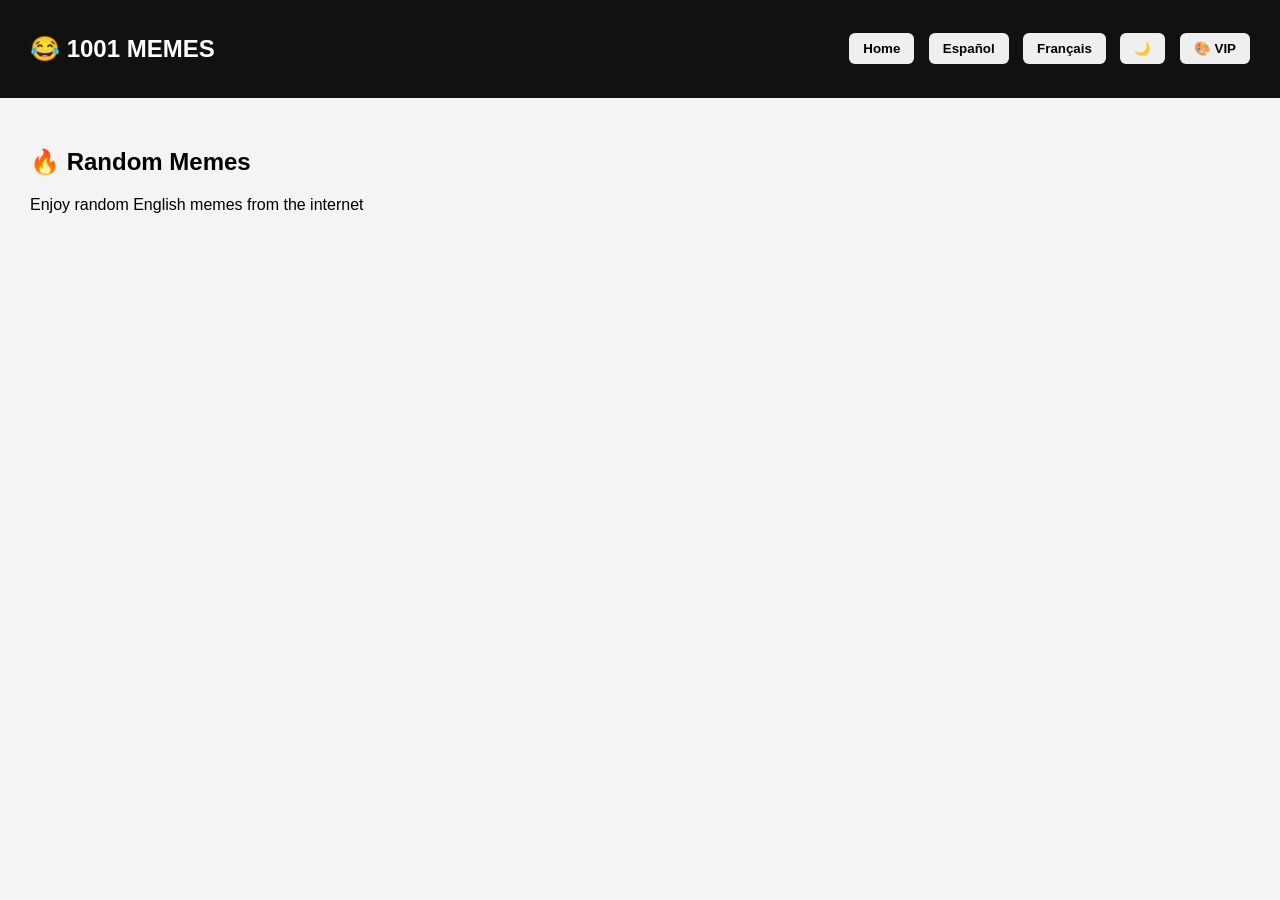
==== index.html @ 3a62f24f "Create index.html" ====
<!DOCTYPE html>
<html lang="en">
<head>
<meta charset="UTF-8">
<meta name="viewport" content="width=device-width, initial-scale=1.0">
<title>1001 Memes</title>
<style>
/* --- CSS --- */
body{
  margin:0;
  font-family:sans-serif;
  background:#f4f4f4;
  transition: background 0.5s, color 0.5s;
}

body.dark{
  background:#121212;
  color:white;
}

body.vipBackground{
  background: linear-gradient(45deg, #ff0080, #ffcd00, #00f0ff, #ff00ff);
  background-size: 400% 400%;
  animation: vipGradient 12s ease infinite;
}

body.vipBackgroundSimulated{
  background: linear-gradient(45deg, #8888ff, #ff88ff, #88ff88, #ffff88);
  background-size: 400% 400%;
  animation: vipGradient 12s ease infinite;
}

@keyframes vipGradient{
  0%{background-position:0% 50%;}
  50%{background-position:100% 50%;}
  100%{background-position:0% 50%;}
}

nav{
  display:flex;
  justify-content:space-between;
  padding:15px 30px;
  background:#111;
  color:white;
  align-items:center;
}

.menu button{
  margin-left:10px;
  padding:8px 14px;
  border:none;
  border-radius:6px;
  cursor:pointer;
  font-weight:bold;
  transition:0.2s;
}

.menu button:hover{
  transform:scale(1.05);
  background:#333;
}

.page{
  display:none;
  padding:30px;
}

.active{
  display:block;
}

.memes{
  display:grid;
  grid-template-columns:repeat(auto-fit,minmax(250px,1fr));
  gap:20px;
  margin-top:20px;
}

.memeCard{
  background:white;
  padding:10px;
  border-radius:12px;
  text-align:center;
  box-shadow:0 6px 16px rgba(0,0,0,0.15);
  transition: transform 0.3s, box-shadow 0.3s, filter 0.3s, background 0.3s;
}

.memeCard img{
  max-width:100%;
  border-radius:10px;
}

.memeCard:hover{
  transform:scale(1.05);
  box-shadow:0 10px 25px rgba(0,0,0,0.25);
}

.memeCard.vip{
  background: linear-gradient(135deg,#ff0080,#ffcd00,#00f0ff);
  box-shadow: 0 0 20px #ff0080, 0 0 40px #ffcd00;
  animation: glow 3s infinite alternate;
}

@keyframes glow{
  0%{box-shadow: 0 0 20px #ff0080, 0 0 40px #ffcd00;}
  50%{box-shadow: 0 0 40px #ff0080, 0 0 60px #ffcd00;}
  100%{box-shadow: 0 0 20px #ff0080, 0 0 40px #ffcd00;}
}

.memeButtons{
  margin-top:10px;
  display:flex;
  justify-content:center;
  gap:10px;
}

.memeButtons button, .memeButtons a button{
  padding:8px 12px;
  border:none;
  border-radius:8px;
  cursor:pointer;
  font-weight:bold;
  transition:transform 0.2s, background 0.3s;
}

.memeButtons button:hover, .memeButtons a button:hover{
  transform:scale(1.1);
}

.memeButtons a button{
  background:#ffcc00;
  color:black;
}

.memeButtons button.like{
  background:#ff4b5c;
  color:white;
}

.canjear{
  margin:15px 0;
  text-align:center;
}

.canjear input{
  padding:6px 10px;
  border-radius:5px;
  border:1px solid #ccc;
}

.canjear button{
  padding:6px 10px;
  margin-left:5px;
  border-radius:5px;
  border:none;
  background:#4CAF50;
  color:white;
  cursor:pointer;
}

.canjear small{
  display:block;
  margin-top:5px;
  font-size:12px;
  color:#555;
}

#toastContainer{
  position:fixed;
  top:20px;
  right:20px;
  z-index:9999;
}
.toast{
  background:rgba(0,0,0,0.8);
  color:white;
  padding:10px 15px;
  border-radius:8px;
  margin-top:10px;
  animation: fadeOut 3s forwards;
}
@keyframes fadeOut{
  0%{opacity:1;}
  80%{opacity:1;}
  100%{opacity:0;}
}
</style>
</head>
<body>

<nav>
  <h1>😂 1001 MEMES</h1>
  <div class="menu">
    <button onclick="showPage('home')">Home</button>
    <button onclick="showPage('es')">Español</button>
    <button onclick="showPage('fr')">Français</button>
    <button onclick="toggleDark()">🌙</button>
    <button onclick="toggleVIPBackground()" id="vipToggle">🎨  VIP</button>
  </div>
</nav>

<section id="home" class="page active">
  <h2>🔥 Random Memes</h2>
  <p>Enjoy random English memes from the internet</p>
  <iframe src="https://mathisu777-hub.github.io/1001memes/" width="100%" height="500" style="border:none;border-radius:12px;"></iframe>
</section>

<section id="es" class="page">
  <h2>😂 Memes en Español</h2>
  <p style="color:red; font-size:14px;">⚠️ El modo VIP se reinicia al refrescar la página. Tendrás que introducir el código cada vez.</p>
  <button onclick="randomMemes('es')">🎲 Meme Aleatorio</button>
  <div class="canjear">
    <input type="text" id="codeES" placeholder="Introduce el código">
    <button onclick="redeemCode('es')">Canjear Código</button>
    <small>Para conseguir más códigos visita nuestras redes sociales</small>
  </div>
  <div id="memesES" class="memes"></div>
</section>

<section id="fr" class="page">
  <h2>😂 Memes Français</h2>
  <p style="color:red; font-size:14px;">⚠️ Le mode VIP se réinitialise au rechargement. Vous devrez entrer le code à chaque fois.</p>
  <button onclick="randomMemes('fr')">🎲 Meme Aléatoire</button>
  <div class="canjear">
    <input type="text" id="codeFR" placeholder="Entrez le code">
    <button onclick="redeemCode('fr')">Échanger le code</button>
    <small>Pour obtenir plus de codes, visitez nos réseaux sociaux</small>
  </div>
  <div id="memesFR" class="memes"></div>
</section>

<div id="toastContainer"></div>

<script>
// --- JavaScript ---
function showPage(id){
  document.querySelectorAll(".page").forEach(p=>p.classList.remove("active"));
  document.getElementById(id).classList.add("active");
}

function toggleDark(){ 
  document.body.classList.toggle("dark"); 
}

let vipBackgroundActive=false;
let vip={es:false,fr:false};

function showToast(msg){
  const container=document.getElementById("toastContainer");
  const toast=document.createElement("div");
  toast.className="toast";
  toast.innerText=msg;
  container.appendChild(toast);
  setTimeout(()=>container.removeChild(toast),3000);
}

function toggleVIPBackground(){
  if(vip.es || vip.fr){
    document.body.classList.toggle("vipBackground");
  } else{
    vipBackgroundActive=!vipBackgroundActive;
    if(vipBackgroundActive){
      document.body.classList.add("vipBackgroundSimulated");
    } else{
      document.body.classList.remove("vipBackgroundSimulated");
    }
    showToast("👀 VIP Background preview! Redeem the code to unlock real VIP features.");
  }
}

const subreddits={ es:["memesES","memesenespanol"], fr:["memesFR","memesfr"] };
const memeCache={es:new Set(),fr:new Set()};
let likes=JSON.parse(localStorage.getItem("likes"))||{};
let favs=JSON.parse(localStorage.getItem("favs"))||{};

function addFav(url,lang){
  if(!favs[lang]) favs[lang]=[];
  if(!favs[lang].includes(url)) favs[lang].push(url);
  localStorage.setItem("favs",JSON.stringify(favs));
  showToast("⭐ Meme guardado en favoritos!");
}

async function loadMemes(lang,count=8){
  const container=document.getElementById(lang==="es"?"memesES":"memesFR");
  const memesPerLoad=vip[lang]?count*2:count;

  for(let i=0;i<memesPerLoad;i++){
    let memeData,attempts=0;
    do{
      const sub=subreddits[lang][Math.floor(Math.random()*subreddits[lang].length)];
      const res=await fetch(`https://meme-api.com/gimme/${sub}`);
      memeData=await res.json();
      attempts++;
    }while(memeCache[lang].has(memeData.url)&&attempts<10);

    if(memeCache[lang].has(memeData.url)) continue;
    memeCache[lang].add(memeData.url);

    const card=document.createElement("div");
    card.className="memeCard";
    if(vip[lang]) card.classList.add("vip");

    const memeId=memeData.postLink;
    card.innerHTML=`
      <img src="${memeData.url}">
      <div class="memeButtons">
        <button class="like">${likes[memeId]?"❤️ Liked":"❤️ Like"}</button>
        <a href="${memeData.url}" target="_blank"><button>⬇ Descargar</button></a>
        <button onclick="addFav('${memeData.url}','${lang}')">⭐ Favorito</button>
      </div>
    `;
    card.querySelector(".like").onclick=function(){
      this.innerText="❤️ Liked";
      likes[memeId]=true;
      localStorage.setItem("likes",JSON.stringify(likes));
    };

    container.appendChild(card);
  }
}

function randomMemes(lang){
  const container=document.getElementById(lang==="es"?"memesES":"memesFR");
  container.innerHTML="";
  memeCache[lang]=new Set();
  loadMemes(lang,8);
}

let isLoading=false;
window.addEventListener("scroll",()=>{
  const esPage=document.getElementById("es");
  const frPage=document.getElementById("fr");
  const bottom=window.innerHeight+window.scrollY>=document.body.offsetHeight-150;

  if(bottom && !isLoading){
    isLoading=true;
    if(esPage.classList.contains("active")){
      loadMemes("es",4).then(()=>isLoading=false);
    } else if(frPage.classList.contains("active")){
      loadMemes("fr",4).then(()=>isLoading=false);
    } else isLoading=false;
  }
});

function redeemCode(lang){
  const codeInput=document.getElementById(lang==="es"?"codeES":"codeFR").value.trim();
  if(codeInput==="Memes0670"){
    vip[lang]=true; // temporal
    showToast("🎉 VIP mode activated for this session! More memes and animations unlocked.");
    randomMemes(lang);
  } else{
    showToast("❌ Código incorrecto");
  }
}

// Carga inicial
loadMemes("es",8);
loadMemes("fr",8);

</script>

</body>
</html>
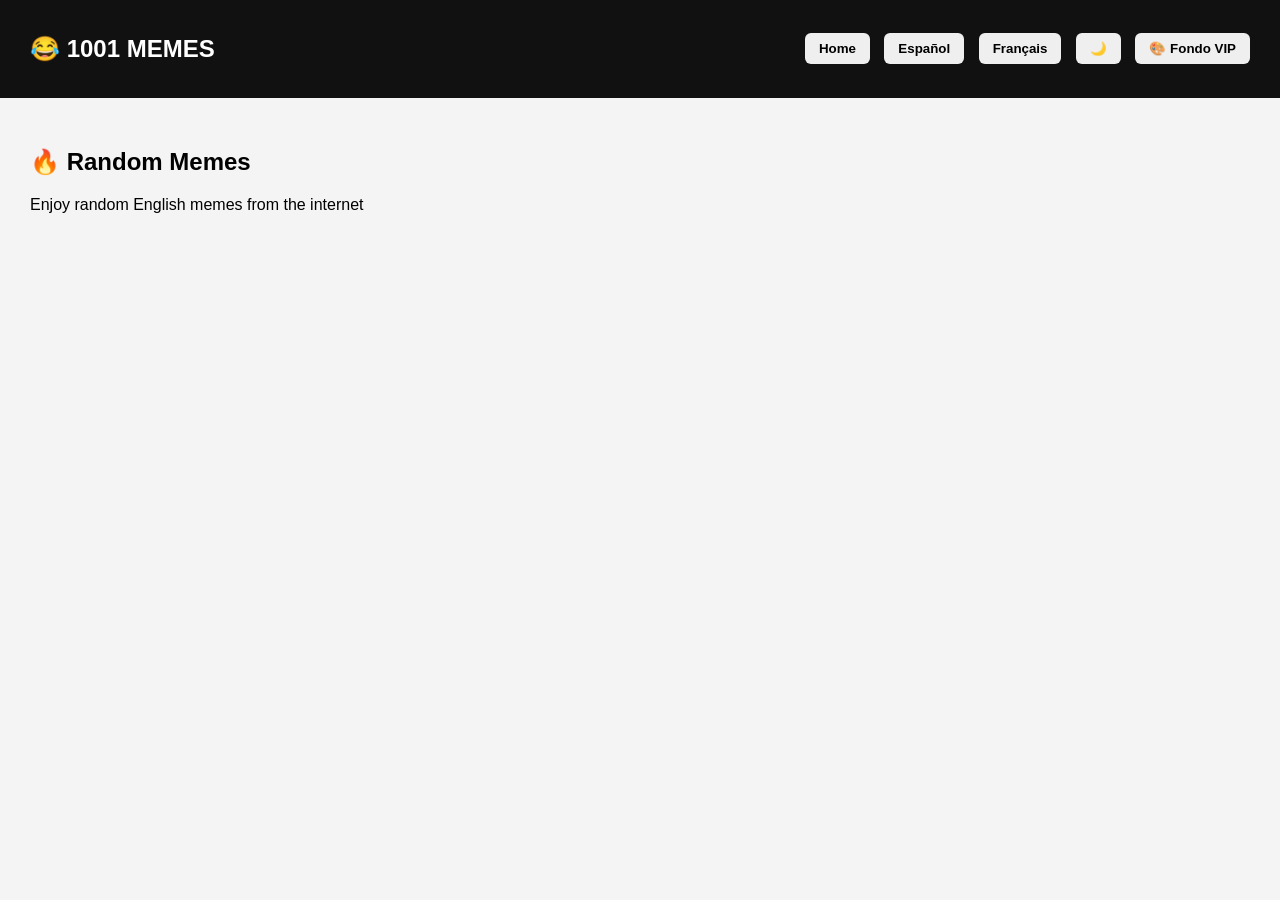
==== commit c2f8c6d7: "Add files via upload" ====
--- a/index.html
+++ b/index.html
@@ -195,7 +195,7 @@
     <button onclick="showPage('es')">Español</button>
     <button onclick="showPage('fr')">Français</button>
     <button onclick="toggleDark()">🌙</button>
-    <button onclick="toggleVIPBackground()" id="vipToggle">🎨  VIP</button>
+    <button onclick="toggleVIPBackground()" id="vipToggle">🎨 Fondo VIP</button>
   </div>
 </nav>
 
@@ -360,4 +360,4 @@
 </script>
 
 </body>
-</html>
+</html>
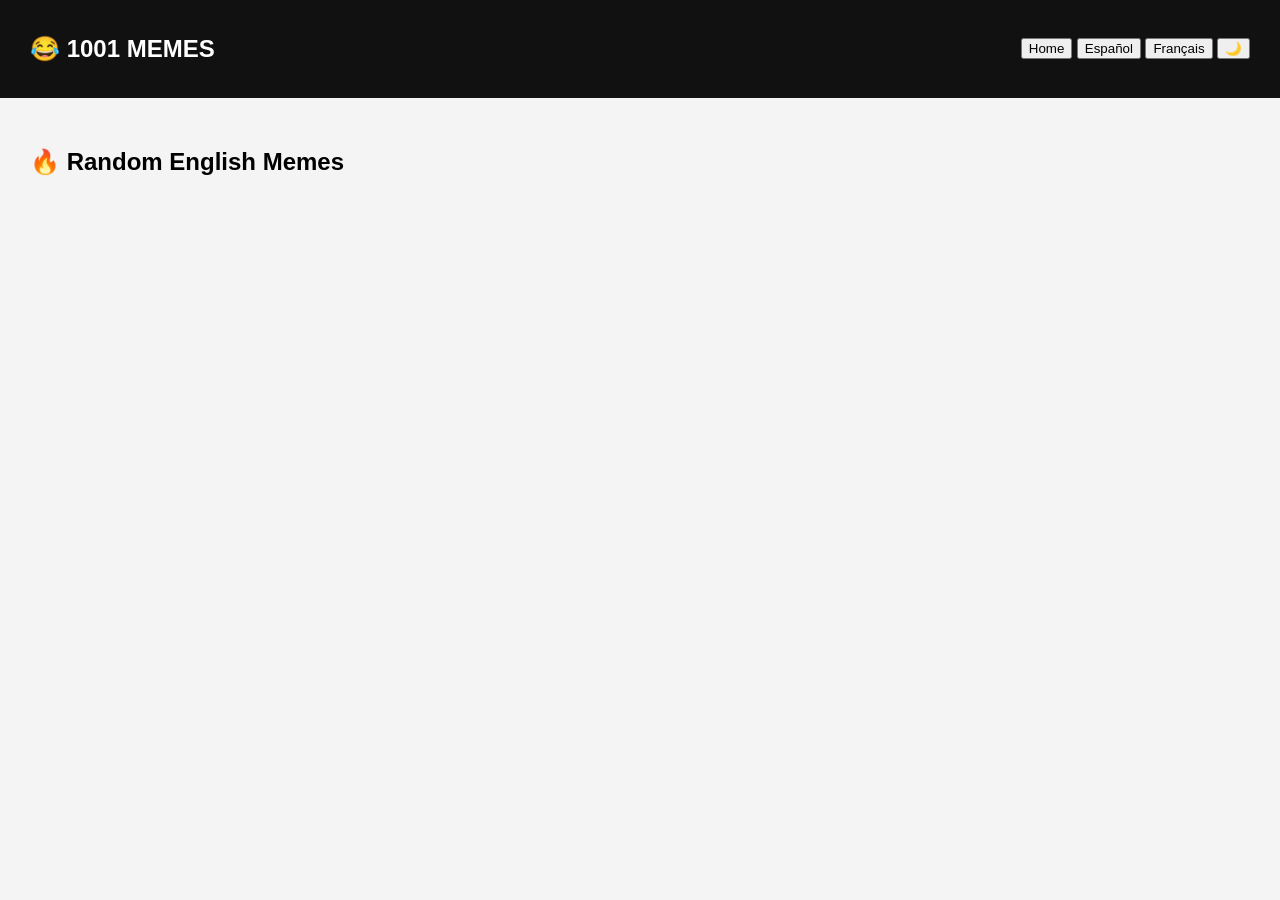
==== commit aff07e87: "Update index.html" ====
--- a/index.html
+++ b/index.html
@@ -1,363 +1,80 @@
 <!DOCTYPE html>
 <html lang="en">
 <head>
+
 <meta charset="UTF-8">
 <meta name="viewport" content="width=device-width, initial-scale=1.0">
-<title>1001 Memes</title>
-<style>
-/* --- CSS --- */
-body{
-  margin:0;
-  font-family:sans-serif;
-  background:#f4f4f4;
-  transition: background 0.5s, color 0.5s;
-}
 
-body.dark{
-  background:#121212;
-  color:white;
-}
+<title>1001 Epic Memes | Spanish, French & Random Memes</title>
 
-body.vipBackground{
-  background: linear-gradient(45deg, #ff0080, #ffcd00, #00f0ff, #ff00ff);
-  background-size: 400% 400%;
-  animation: vipGradient 12s ease infinite;
-}
+<meta name="description" content="Enjoy 1001 epic memes in Spanish, French and English. Random memes, VIP mode and infinite scrolling memes.">
+<meta name="keywords" content="memes, memes español, memes franceses, funny memes, random memes, meme website">
+<meta name="robots" content="index, follow">
 
-body.vipBackgroundSimulated{
-  background: linear-gradient(45deg, #8888ff, #ff88ff, #88ff88, #ffff88);
-  background-size: 400% 400%;
-  animation: vipGradient 12s ease infinite;
-}
+<meta property="og:title" content="1001 Epic Memes">
+<meta property="og:description" content="Random memes in Spanish, French and English with VIP effects.">
+<meta property="og:type" content="website">
 
-@keyframes vipGradient{
-  0%{background-position:0% 50%;}
-  50%{background-position:100% 50%;}
-  100%{background-position:0% 50%;}
-}
+<link rel="stylesheet" href="style.css">
 
-nav{
-  display:flex;
-  justify-content:space-between;
-  padding:15px 30px;
-  background:#111;
-  color:white;
-  align-items:center;
-}
+</head>
 
-.menu button{
-  margin-left:10px;
-  padding:8px 14px;
-  border:none;
-  border-radius:6px;
-  cursor:pointer;
-  font-weight:bold;
-  transition:0.2s;
-}
-
-.menu button:hover{
-  transform:scale(1.05);
-  background:#333;
-}
-
-.page{
-  display:none;
-  padding:30px;
-}
-
-.active{
-  display:block;
-}
-
-.memes{
-  display:grid;
-  grid-template-columns:repeat(auto-fit,minmax(250px,1fr));
-  gap:20px;
-  margin-top:20px;
-}
-
-.memeCard{
-  background:white;
-  padding:10px;
-  border-radius:12px;
-  text-align:center;
-  box-shadow:0 6px 16px rgba(0,0,0,0.15);
-  transition: transform 0.3s, box-shadow 0.3s, filter 0.3s, background 0.3s;
-}
-
-.memeCard img{
-  max-width:100%;
-  border-radius:10px;
-}
-
-.memeCard:hover{
-  transform:scale(1.05);
-  box-shadow:0 10px 25px rgba(0,0,0,0.25);
-}
-
-.memeCard.vip{
-  background: linear-gradient(135deg,#ff0080,#ffcd00,#00f0ff);
-  box-shadow: 0 0 20px #ff0080, 0 0 40px #ffcd00;
-  animation: glow 3s infinite alternate;
-}
-
-@keyframes glow{
-  0%{box-shadow: 0 0 20px #ff0080, 0 0 40px #ffcd00;}
-  50%{box-shadow: 0 0 40px #ff0080, 0 0 60px #ffcd00;}
-  100%{box-shadow: 0 0 20px #ff0080, 0 0 40px #ffcd00;}
-}
-
-.memeButtons{
-  margin-top:10px;
-  display:flex;
-  justify-content:center;
-  gap:10px;
-}
-
-.memeButtons button, .memeButtons a button{
-  padding:8px 12px;
-  border:none;
-  border-radius:8px;
-  cursor:pointer;
-  font-weight:bold;
-  transition:transform 0.2s, background 0.3s;
-}
-
-.memeButtons button:hover, .memeButtons a button:hover{
-  transform:scale(1.1);
-}
-
-.memeButtons a button{
-  background:#ffcc00;
-  color:black;
-}
-
-.memeButtons button.like{
-  background:#ff4b5c;
-  color:white;
-}
-
-.canjear{
-  margin:15px 0;
-  text-align:center;
-}
-
-.canjear input{
-  padding:6px 10px;
-  border-radius:5px;
-  border:1px solid #ccc;
-}
-
-.canjear button{
-  padding:6px 10px;
-  margin-left:5px;
-  border-radius:5px;
-  border:none;
-  background:#4CAF50;
-  color:white;
-  cursor:pointer;
-}
-
-.canjear small{
-  display:block;
-  margin-top:5px;
-  font-size:12px;
-  color:#555;
-}
-
-#toastContainer{
-  position:fixed;
-  top:20px;
-  right:20px;
-  z-index:9999;
-}
-.toast{
-  background:rgba(0,0,0,0.8);
-  color:white;
-  padding:10px 15px;
-  border-radius:8px;
-  margin-top:10px;
-  animation: fadeOut 3s forwards;
-}
-@keyframes fadeOut{
-  0%{opacity:1;}
-  80%{opacity:1;}
-  100%{opacity:0;}
-}
-</style>
-</head>
 <body>
 
 <nav>
-  <h1>😂 1001 MEMES</h1>
-  <div class="menu">
-    <button onclick="showPage('home')">Home</button>
-    <button onclick="showPage('es')">Español</button>
-    <button onclick="showPage('fr')">Français</button>
-    <button onclick="toggleDark()">🌙</button>
-    <button onclick="toggleVIPBackground()" id="vipToggle">🎨 Fondo VIP</button>
-  </div>
+<h1>😂 1001 MEMES</h1>
+
+<div>
+<button onclick="showPage('home')">Home</button>
+<button onclick="showPage('es')">Español</button>
+<button onclick="showPage('fr')">Français</button>
+<button onclick="toggleDark()">🌙</button>
+</div>
+
 </nav>
 
 <section id="home" class="page active">
-  <h2>🔥 Random Memes</h2>
-  <p>Enjoy random English memes from the internet</p>
-  <iframe src="https://mathisu777-hub.github.io/1001memes/" width="100%" height="500" style="border:none;border-radius:12px;"></iframe>
+
+<h2>🔥 Random English Memes</h2>
+
+<iframe
+src="https://mathisu777-hub.github.io/1001memes/"
+width="100%"
+height="500"
+style="border:none;border-radius:10px;">
+</iframe>
+
 </section>
 
 <section id="es" class="page">
-  <h2>😂 Memes en Español</h2>
-  <p style="color:red; font-size:14px;">⚠️ El modo VIP se reinicia al refrescar la página. Tendrás que introducir el código cada vez.</p>
-  <button onclick="randomMemes('es')">🎲 Meme Aleatorio</button>
-  <div class="canjear">
-    <input type="text" id="codeES" placeholder="Introduce el código">
-    <button onclick="redeemCode('es')">Canjear Código</button>
-    <small>Para conseguir más códigos visita nuestras redes sociales</small>
-  </div>
-  <div id="memesES" class="memes"></div>
+
+<h2>😂 Memes en Español</h2>
+
+<p class="vipWarning">
+⚠️ El modo VIP se reinicia al refrescar la página
+</p>
+
+<button onclick="randomMemes('es')">🎲 Meme Aleatorio</button>
+
+<div id="memesES" class="memes"></div>
+
 </section>
 
 <section id="fr" class="page">
-  <h2>😂 Memes Français</h2>
-  <p style="color:red; font-size:14px;">⚠️ Le mode VIP se réinitialise au rechargement. Vous devrez entrer le code à chaque fois.</p>
-  <button onclick="randomMemes('fr')">🎲 Meme Aléatoire</button>
-  <div class="canjear">
-    <input type="text" id="codeFR" placeholder="Entrez le code">
-    <button onclick="redeemCode('fr')">Échanger le code</button>
-    <small>Pour obtenir plus de codes, visitez nos réseaux sociaux</small>
-  </div>
-  <div id="memesFR" class="memes"></div>
+
+<h2>😂 Memes Français</h2>
+
+<p class="vipWarning">
+⚠️ Le mode VIP se réinitialise au rechargement
+</p>
+
+<button onclick="randomMemes('fr')">🎲 Meme Aléatoire</button>
+
+<div id="memesFR" class="memes"></div>
+
 </section>
 
-<div id="toastContainer"></div>
-
-<script>
-// --- JavaScript ---
-function showPage(id){
-  document.querySelectorAll(".page").forEach(p=>p.classList.remove("active"));
-  document.getElementById(id).classList.add("active");
-}
-
-function toggleDark(){ 
-  document.body.classList.toggle("dark"); 
-}
-
-let vipBackgroundActive=false;
-let vip={es:false,fr:false};
-
-function showToast(msg){
-  const container=document.getElementById("toastContainer");
-  const toast=document.createElement("div");
-  toast.className="toast";
-  toast.innerText=msg;
-  container.appendChild(toast);
-  setTimeout(()=>container.removeChild(toast),3000);
-}
-
-function toggleVIPBackground(){
-  if(vip.es || vip.fr){
-    document.body.classList.toggle("vipBackground");
-  } else{
-    vipBackgroundActive=!vipBackgroundActive;
-    if(vipBackgroundActive){
-      document.body.classList.add("vipBackgroundSimulated");
-    } else{
-      document.body.classList.remove("vipBackgroundSimulated");
-    }
-    showToast("👀 VIP Background preview! Redeem the code to unlock real VIP features.");
-  }
-}
-
-const subreddits={ es:["memesES","memesenespanol"], fr:["memesFR","memesfr"] };
-const memeCache={es:new Set(),fr:new Set()};
-let likes=JSON.parse(localStorage.getItem("likes"))||{};
-let favs=JSON.parse(localStorage.getItem("favs"))||{};
-
-function addFav(url,lang){
-  if(!favs[lang]) favs[lang]=[];
-  if(!favs[lang].includes(url)) favs[lang].push(url);
-  localStorage.setItem("favs",JSON.stringify(favs));
-  showToast("⭐ Meme guardado en favoritos!");
-}
-
-async function loadMemes(lang,count=8){
-  const container=document.getElementById(lang==="es"?"memesES":"memesFR");
-  const memesPerLoad=vip[lang]?count*2:count;
-
-  for(let i=0;i<memesPerLoad;i++){
-    let memeData,attempts=0;
-    do{
-      const sub=subreddits[lang][Math.floor(Math.random()*subreddits[lang].length)];
-      const res=await fetch(`https://meme-api.com/gimme/${sub}`);
-      memeData=await res.json();
-      attempts++;
-    }while(memeCache[lang].has(memeData.url)&&attempts<10);
-
-    if(memeCache[lang].has(memeData.url)) continue;
-    memeCache[lang].add(memeData.url);
-
-    const card=document.createElement("div");
-    card.className="memeCard";
-    if(vip[lang]) card.classList.add("vip");
-
-    const memeId=memeData.postLink;
-    card.innerHTML=`
-      <img src="${memeData.url}">
-      <div class="memeButtons">
-        <button class="like">${likes[memeId]?"❤️ Liked":"❤️ Like"}</button>
-        <a href="${memeData.url}" target="_blank"><button>⬇ Descargar</button></a>
-        <button onclick="addFav('${memeData.url}','${lang}')">⭐ Favorito</button>
-      </div>
-    `;
-    card.querySelector(".like").onclick=function(){
-      this.innerText="❤️ Liked";
-      likes[memeId]=true;
-      localStorage.setItem("likes",JSON.stringify(likes));
-    };
-
-    container.appendChild(card);
-  }
-}
-
-function randomMemes(lang){
-  const container=document.getElementById(lang==="es"?"memesES":"memesFR");
-  container.innerHTML="";
-  memeCache[lang]=new Set();
-  loadMemes(lang,8);
-}
-
-let isLoading=false;
-window.addEventListener("scroll",()=>{
-  const esPage=document.getElementById("es");
-  const frPage=document.getElementById("fr");
-  const bottom=window.innerHeight+window.scrollY>=document.body.offsetHeight-150;
-
-  if(bottom && !isLoading){
-    isLoading=true;
-    if(esPage.classList.contains("active")){
-      loadMemes("es",4).then(()=>isLoading=false);
-    } else if(frPage.classList.contains("active")){
-      loadMemes("fr",4).then(()=>isLoading=false);
-    } else isLoading=false;
-  }
-});
-
-function redeemCode(lang){
-  const codeInput=document.getElementById(lang==="es"?"codeES":"codeFR").value.trim();
-  if(codeInput==="Memes0670"){
-    vip[lang]=true; // temporal
-    showToast("🎉 VIP mode activated for this session! More memes and animations unlocked.");
-    randomMemes(lang);
-  } else{
-    showToast("❌ Código incorrecto");
-  }
-}
-
-// Carga inicial
-loadMemes("es",8);
-loadMemes("fr",8);
-
-</script>
+<script src="script.js"></script>
 
 </body>
-</html>+</html>
--- a/style.css
+++ b/style.css
@@ -0,0 +1,179 @@
+body{
+  margin:0;
+  font-family:sans-serif;
+  background:#f4f4f4;
+  transition: background 0.5s, color 0.5s;
+}
+
+body.dark{
+  background:#121212;
+  color:white;
+}
+
+body.vipBackground{
+  background: linear-gradient(45deg, #ff0080, #ffcd00, #00f0ff, #ff00ff);
+  background-size: 400% 400%;
+  animation: vipGradient 12s ease infinite;
+}
+
+body.vipBackgroundSimulated{
+  background: linear-gradient(45deg, #8888ff, #ff88ff, #88ff88, #ffff88);
+  background-size: 400% 400%;
+  animation: vipGradient 12s ease infinite;
+}
+
+@keyframes vipGradient{
+  0%{background-position:0% 50%;}
+  50%{background-position:100% 50%;}
+  100%{background-position:0% 50%;}
+}
+
+nav{
+  display:flex;
+  justify-content:space-between;
+  padding:15px 30px;
+  background:#111;
+  color:white;
+  align-items:center;
+}
+
+.menu button{
+  margin-left:10px;
+  padding:8px 14px;
+  border:none;
+  border-radius:6px;
+  cursor:pointer;
+  font-weight:bold;
+  transition:0.2s;
+}
+
+.menu button:hover{
+  transform:scale(1.05);
+  background:#333;
+}
+
+.page{
+  display:none;
+  padding:30px;
+}
+
+.active{
+  display:block;
+}
+
+.memes{
+  display:grid;
+  grid-template-columns:repeat(auto-fit,minmax(250px,1fr));
+  gap:20px;
+  margin-top:20px;
+}
+
+.memeCard{
+  background:white;
+  padding:10px;
+  border-radius:12px;
+  text-align:center;
+  box-shadow:0 6px 16px rgba(0,0,0,0.15);
+  transition: transform 0.3s, box-shadow 0.3s, filter 0.3s, background 0.3s;
+}
+
+.memeCard img{
+  max-width:100%;
+  border-radius:10px;
+}
+
+.memeCard:hover{
+  transform:scale(1.05);
+  box-shadow:0 10px 25px rgba(0,0,0,0.25);
+}
+
+.memeCard.vip{
+  background: linear-gradient(135deg,#ff0080,#ffcd00,#00f0ff);
+  box-shadow: 0 0 20px #ff0080, 0 0 40px #ffcd00;
+  animation: glow 3s infinite alternate;
+}
+
+@keyframes glow{
+  0%{box-shadow: 0 0 20px #ff0080, 0 0 40px #ffcd00;}
+  50%{box-shadow: 0 0 40px #ff0080, 0 0 60px #ffcd00;}
+  100%{box-shadow: 0 0 20px #ff0080, 0 0 40px #ffcd00;}
+}
+
+.memeButtons{
+  margin-top:10px;
+  display:flex;
+  justify-content:center;
+  gap:10px;
+}
+
+.memeButtons button, .memeButtons a button{
+  padding:8px 12px;
+  border:none;
+  border-radius:8px;
+  cursor:pointer;
+  font-weight:bold;
+  transition:transform 0.2s, background 0.3s;
+}
+
+.memeButtons button:hover, .memeButtons a button:hover{
+  transform:scale(1.1);
+}
+
+.memeButtons a button{
+  background:#ffcc00;
+  color:black;
+}
+
+.memeButtons button.like{
+  background:#ff4b5c;
+  color:white;
+}
+
+.canjear{
+  margin:15px 0;
+  text-align:center;
+}
+
+.canjear input{
+  padding:6px 10px;
+  border-radius:5px;
+  border:1px solid #ccc;
+}
+
+.canjear button{
+  padding:6px 10px;
+  margin-left:5px;
+  border-radius:5px;
+  border:none;
+  background:#4CAF50;
+  color:white;
+  cursor:pointer;
+}
+
+.canjear small{
+  display:block;
+  margin-top:5px;
+  font-size:12px;
+  color:#555;
+}
+
+/* Toast messages */
+#toastContainer{
+  position:fixed;
+  top:20px;
+  right:20px;
+  z-index:9999;
+}
+.toast{
+  background:rgba(0,0,0,0.8);
+  color:white;
+  padding:10px 15px;
+  border-radius:8px;
+  margin-top:10px;
+  animation: fadeOut 3s forwards;
+}
+@keyframes fadeOut{
+  0%{opacity:1;}
+  80%{opacity:1;}
+  100%{opacity:0;}
+}
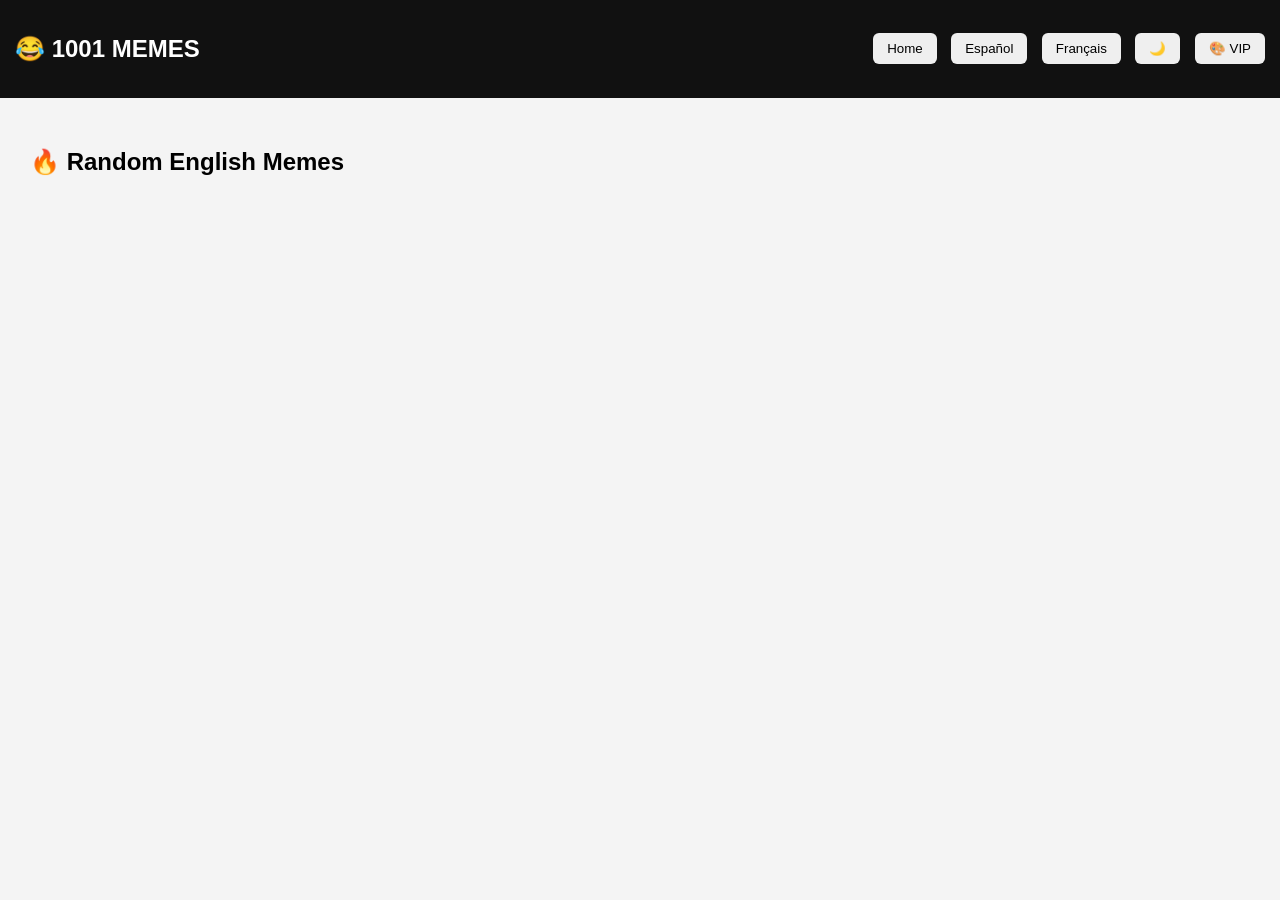
==== commit 243d0c8b: "Update index.html" ====
--- a/index.html
+++ b/index.html
@@ -5,15 +5,9 @@
 <meta charset="UTF-8">
 <meta name="viewport" content="width=device-width, initial-scale=1.0">
 
-<title>1001 Epic Memes | Spanish, French & Random Memes</title>
+<title>1001 Epic Memes</title>
 
-<meta name="description" content="Enjoy 1001 epic memes in Spanish, French and English. Random memes, VIP mode and infinite scrolling memes.">
-<meta name="keywords" content="memes, memes español, memes franceses, funny memes, random memes, meme website">
-<meta name="robots" content="index, follow">
-
-<meta property="og:title" content="1001 Epic Memes">
-<meta property="og:description" content="Random memes in Spanish, French and English with VIP effects.">
-<meta property="og:type" content="website">
+<meta name="description" content="Random memes in Spanish French and English">
 
 <link rel="stylesheet" href="style.css">
 
@@ -22,13 +16,18 @@
 <body>
 
 <nav>
+
 <h1>😂 1001 MEMES</h1>
 
-<div>
+<div class="menu">
+
 <button onclick="showPage('home')">Home</button>
 <button onclick="showPage('es')">Español</button>
 <button onclick="showPage('fr')">Français</button>
+
 <button onclick="toggleDark()">🌙</button>
+<button onclick="toggleVIPBackground()">🎨 VIP</button>
+
 </div>
 
 </nav>
@@ -41,7 +40,7 @@
 src="https://mathisu777-hub.github.io/1001memes/"
 width="100%"
 height="500"
-style="border:none;border-radius:10px;">
+style="border:none;border-radius:10px">
 </iframe>
 
 </section>
@@ -51,10 +50,22 @@
 <h2>😂 Memes en Español</h2>
 
 <p class="vipWarning">
-⚠️ El modo VIP se reinicia al refrescar la página
+⚠️ El modo VIP se reinicia al refrescar
 </p>
 
-<button onclick="randomMemes('es')">🎲 Meme Aleatorio</button>
+<button onclick="randomMemes('es')">
+🎲 Meme Aleatorio
+</button>
+
+<div class="redeem">
+
+<input id="codeES" placeholder="Código">
+
+<button onclick="redeemCode('es')">
+Canjear
+</button>
+
+</div>
 
 <div id="memesES" class="memes"></div>
 
@@ -68,12 +79,26 @@
 ⚠️ Le mode VIP se réinitialise au rechargement
 </p>
 
-<button onclick="randomMemes('fr')">🎲 Meme Aléatoire</button>
+<button onclick="randomMemes('fr')">
+🎲 Meme Aléatoire
+</button>
+
+<div class="redeem">
+
+<input id="codeFR" placeholder="Code">
+
+<button onclick="redeemCode('fr')">
+Activer
+</button>
+
+</div>
 
 <div id="memesFR" class="memes"></div>
 
 </section>
 
+<div id="toastContainer"></div>
+
 <script src="script.js"></script>
 
 </body>
--- a/style.css
+++ b/style.css
@@ -1,179 +1,56 @@
 body{
-  margin:0;
-  font-family:sans-serif;
-  background:#f4f4f4;
-  transition: background 0.5s, color 0.5s;
-}
-
-body.dark{
-  background:#121212;
-  color:white;
-}
-
-body.vipBackground{
-  background: linear-gradient(45deg, #ff0080, #ffcd00, #00f0ff, #ff00ff);
-  background-size: 400% 400%;
-  animation: vipGradient 12s ease infinite;
-}
-
-body.vipBackgroundSimulated{
-  background: linear-gradient(45deg, #8888ff, #ff88ff, #88ff88, #ffff88);
-  background-size: 400% 400%;
-  animation: vipGradient 12s ease infinite;
-}
-
-@keyframes vipGradient{
-  0%{background-position:0% 50%;}
-  50%{background-position:100% 50%;}
-  100%{background-position:0% 50%;}
+margin:0;
+font-family:sans-serif;
+background:#f4f4f4;
 }
 
 nav{
-  display:flex;
-  justify-content:space-between;
-  padding:15px 30px;
-  background:#111;
-  color:white;
-  align-items:center;
+background:#111;
+color:white;
+padding:15px;
+display:flex;
+justify-content:space-between;
+align-items:center;
 }
 
-.menu button{
-  margin-left:10px;
-  padding:8px 14px;
-  border:none;
-  border-radius:6px;
-  cursor:pointer;
-  font-weight:bold;
-  transition:0.2s;
-}
-
-.menu button:hover{
-  transform:scale(1.05);
-  background:#333;
+nav button{
+margin-left:10px;
+padding:8px 14px;
+border:none;
+border-radius:6px;
+cursor:pointer;
 }
 
 .page{
-  display:none;
-  padding:30px;
+display:none;
+padding:30px;
 }
 
 .active{
-  display:block;
+display:block;
 }
 
 .memes{
-  display:grid;
-  grid-template-columns:repeat(auto-fit,minmax(250px,1fr));
-  gap:20px;
-  margin-top:20px;
+display:grid;
+grid-template-columns:repeat(auto-fit,minmax(250px,1fr));
+gap:20px;
+margin-top:20px;
 }
 
 .memeCard{
-  background:white;
-  padding:10px;
-  border-radius:12px;
-  text-align:center;
-  box-shadow:0 6px 16px rgba(0,0,0,0.15);
-  transition: transform 0.3s, box-shadow 0.3s, filter 0.3s, background 0.3s;
+background:white;
+padding:10px;
+border-radius:12px;
+text-align:center;
+box-shadow:0 6px 16px rgba(0,0,0,0.15);
 }
 
 .memeCard img{
-  max-width:100%;
-  border-radius:10px;
+max-width:100%;
+border-radius:10px;
 }
 
-.memeCard:hover{
-  transform:scale(1.05);
-  box-shadow:0 10px 25px rgba(0,0,0,0.25);
+.vipWarning{
+color:red;
+font-size:14px;
 }
-
-.memeCard.vip{
-  background: linear-gradient(135deg,#ff0080,#ffcd00,#00f0ff);
-  box-shadow: 0 0 20px #ff0080, 0 0 40px #ffcd00;
-  animation: glow 3s infinite alternate;
-}
-
-@keyframes glow{
-  0%{box-shadow: 0 0 20px #ff0080, 0 0 40px #ffcd00;}
-  50%{box-shadow: 0 0 40px #ff0080, 0 0 60px #ffcd00;}
-  100%{box-shadow: 0 0 20px #ff0080, 0 0 40px #ffcd00;}
-}
-
-.memeButtons{
-  margin-top:10px;
-  display:flex;
-  justify-content:center;
-  gap:10px;
-}
-
-.memeButtons button, .memeButtons a button{
-  padding:8px 12px;
-  border:none;
-  border-radius:8px;
-  cursor:pointer;
-  font-weight:bold;
-  transition:transform 0.2s, background 0.3s;
-}
-
-.memeButtons button:hover, .memeButtons a button:hover{
-  transform:scale(1.1);
-}
-
-.memeButtons a button{
-  background:#ffcc00;
-  color:black;
-}
-
-.memeButtons button.like{
-  background:#ff4b5c;
-  color:white;
-}
-
-.canjear{
-  margin:15px 0;
-  text-align:center;
-}
-
-.canjear input{
-  padding:6px 10px;
-  border-radius:5px;
-  border:1px solid #ccc;
-}
-
-.canjear button{
-  padding:6px 10px;
-  margin-left:5px;
-  border-radius:5px;
-  border:none;
-  background:#4CAF50;
-  color:white;
-  cursor:pointer;
-}
-
-.canjear small{
-  display:block;
-  margin-top:5px;
-  font-size:12px;
-  color:#555;
-}
-
-/* Toast messages */
-#toastContainer{
-  position:fixed;
-  top:20px;
-  right:20px;
-  z-index:9999;
-}
-.toast{
-  background:rgba(0,0,0,0.8);
-  color:white;
-  padding:10px 15px;
-  border-radius:8px;
-  margin-top:10px;
-  animation: fadeOut 3s forwards;
-}
-@keyframes fadeOut{
-  0%{opacity:1;}
-  80%{opacity:1;}
-  100%{opacity:0;}
-}
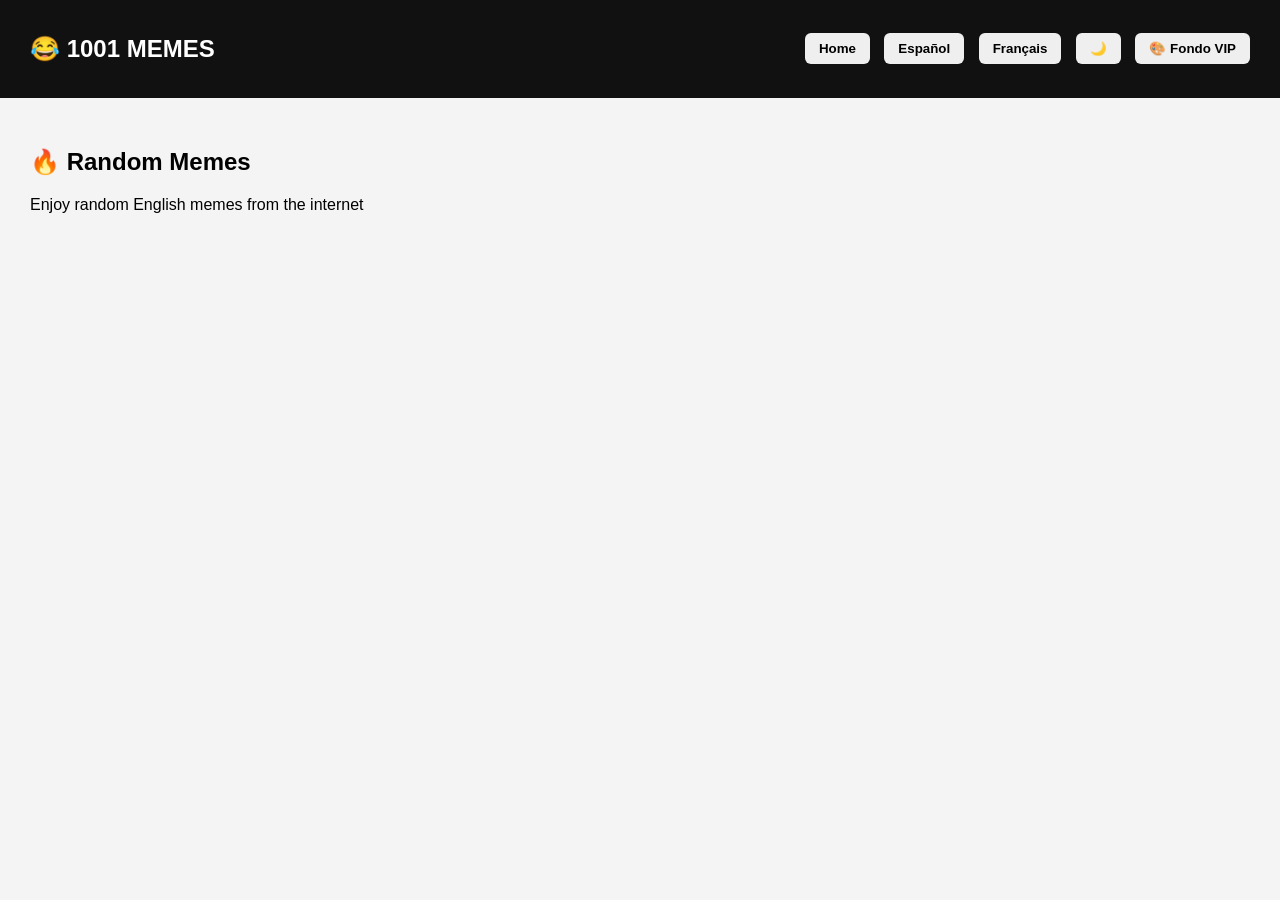
==== commit 8333178f: "Add files via upload" ====
--- a/index.html
+++ b/index.html
@@ -1,105 +1,363 @@
 <!DOCTYPE html>
 <html lang="en">
 <head>
-
 <meta charset="UTF-8">
 <meta name="viewport" content="width=device-width, initial-scale=1.0">
-
-<title>1001 Epic Memes</title>
-
-<meta name="description" content="Random memes in Spanish French and English">
-
-<link rel="stylesheet" href="style.css">
-
+<title>1001 Memes</title>
+<style>
+/* --- CSS --- */
+body{
+  margin:0;
+  font-family:sans-serif;
+  background:#f4f4f4;
+  transition: background 0.5s, color 0.5s;
+}
+
+body.dark{
+  background:#121212;
+  color:white;
+}
+
+body.vipBackground{
+  background: linear-gradient(45deg, #ff0080, #ffcd00, #00f0ff, #ff00ff);
+  background-size: 400% 400%;
+  animation: vipGradient 12s ease infinite;
+}
+
+body.vipBackgroundSimulated{
+  background: linear-gradient(45deg, #8888ff, #ff88ff, #88ff88, #ffff88);
+  background-size: 400% 400%;
+  animation: vipGradient 12s ease infinite;
+}
+
+@keyframes vipGradient{
+  0%{background-position:0% 50%;}
+  50%{background-position:100% 50%;}
+  100%{background-position:0% 50%;}
+}
+
+nav{
+  display:flex;
+  justify-content:space-between;
+  padding:15px 30px;
+  background:#111;
+  color:white;
+  align-items:center;
+}
+
+.menu button{
+  margin-left:10px;
+  padding:8px 14px;
+  border:none;
+  border-radius:6px;
+  cursor:pointer;
+  font-weight:bold;
+  transition:0.2s;
+}
+
+.menu button:hover{
+  transform:scale(1.05);
+  background:#333;
+}
+
+.page{
+  display:none;
+  padding:30px;
+}
+
+.active{
+  display:block;
+}
+
+.memes{
+  display:grid;
+  grid-template-columns:repeat(auto-fit,minmax(250px,1fr));
+  gap:20px;
+  margin-top:20px;
+}
+
+.memeCard{
+  background:white;
+  padding:10px;
+  border-radius:12px;
+  text-align:center;
+  box-shadow:0 6px 16px rgba(0,0,0,0.15);
+  transition: transform 0.3s, box-shadow 0.3s, filter 0.3s, background 0.3s;
+}
+
+.memeCard img{
+  max-width:100%;
+  border-radius:10px;
+}
+
+.memeCard:hover{
+  transform:scale(1.05);
+  box-shadow:0 10px 25px rgba(0,0,0,0.25);
+}
+
+.memeCard.vip{
+  background: linear-gradient(135deg,#ff0080,#ffcd00,#00f0ff);
+  box-shadow: 0 0 20px #ff0080, 0 0 40px #ffcd00;
+  animation: glow 3s infinite alternate;
+}
+
+@keyframes glow{
+  0%{box-shadow: 0 0 20px #ff0080, 0 0 40px #ffcd00;}
+  50%{box-shadow: 0 0 40px #ff0080, 0 0 60px #ffcd00;}
+  100%{box-shadow: 0 0 20px #ff0080, 0 0 40px #ffcd00;}
+}
+
+.memeButtons{
+  margin-top:10px;
+  display:flex;
+  justify-content:center;
+  gap:10px;
+}
+
+.memeButtons button, .memeButtons a button{
+  padding:8px 12px;
+  border:none;
+  border-radius:8px;
+  cursor:pointer;
+  font-weight:bold;
+  transition:transform 0.2s, background 0.3s;
+}
+
+.memeButtons button:hover, .memeButtons a button:hover{
+  transform:scale(1.1);
+}
+
+.memeButtons a button{
+  background:#ffcc00;
+  color:black;
+}
+
+.memeButtons button.like{
+  background:#ff4b5c;
+  color:white;
+}
+
+.canjear{
+  margin:15px 0;
+  text-align:center;
+}
+
+.canjear input{
+  padding:6px 10px;
+  border-radius:5px;
+  border:1px solid #ccc;
+}
+
+.canjear button{
+  padding:6px 10px;
+  margin-left:5px;
+  border-radius:5px;
+  border:none;
+  background:#4CAF50;
+  color:white;
+  cursor:pointer;
+}
+
+.canjear small{
+  display:block;
+  margin-top:5px;
+  font-size:12px;
+  color:#555;
+}
+
+#toastContainer{
+  position:fixed;
+  top:20px;
+  right:20px;
+  z-index:9999;
+}
+.toast{
+  background:rgba(0,0,0,0.8);
+  color:white;
+  padding:10px 15px;
+  border-radius:8px;
+  margin-top:10px;
+  animation: fadeOut 3s forwards;
+}
+@keyframes fadeOut{
+  0%{opacity:1;}
+  80%{opacity:1;}
+  100%{opacity:0;}
+}
+</style>
 </head>
-
 <body>
 
 <nav>
-
-<h1>😂 1001 MEMES</h1>
-
-<div class="menu">
-
-<button onclick="showPage('home')">Home</button>
-<button onclick="showPage('es')">Español</button>
-<button onclick="showPage('fr')">Français</button>
-
-<button onclick="toggleDark()">🌙</button>
-<button onclick="toggleVIPBackground()">🎨 VIP</button>
-
-</div>
-
+  <h1>😂 1001 MEMES</h1>
+  <div class="menu">
+    <button onclick="showPage('home')">Home</button>
+    <button onclick="showPage('es')">Español</button>
+    <button onclick="showPage('fr')">Français</button>
+    <button onclick="toggleDark()">🌙</button>
+    <button onclick="toggleVIPBackground()" id="vipToggle">🎨 Fondo VIP</button>
+  </div>
 </nav>
 
 <section id="home" class="page active">
-
-<h2>🔥 Random English Memes</h2>
-
-<iframe
-src="https://mathisu777-hub.github.io/1001memes/"
-width="100%"
-height="500"
-style="border:none;border-radius:10px">
-</iframe>
-
+  <h2>🔥 Random Memes</h2>
+  <p>Enjoy random English memes from the internet</p>
+  <iframe src="https://mathisu777-hub.github.io/1001memes/" width="100%" height="500" style="border:none;border-radius:12px;"></iframe>
 </section>
 
 <section id="es" class="page">
-
-<h2>😂 Memes en Español</h2>
-
-<p class="vipWarning">
-⚠️ El modo VIP se reinicia al refrescar
-</p>
-
-<button onclick="randomMemes('es')">
-🎲 Meme Aleatorio
-</button>
-
-<div class="redeem">
-
-<input id="codeES" placeholder="Código">
-
-<button onclick="redeemCode('es')">
-Canjear
-</button>
-
-</div>
-
-<div id="memesES" class="memes"></div>
-
+  <h2>😂 Memes en Español</h2>
+  <p style="color:red; font-size:14px;">⚠️ El modo VIP se reinicia al refrescar la página. Tendrás que introducir el código cada vez.</p>
+  <button onclick="randomMemes('es')">🎲 Meme Aleatorio</button>
+  <div class="canjear">
+    <input type="text" id="codeES" placeholder="Introduce el código">
+    <button onclick="redeemCode('es')">Canjear Código</button>
+    <small>Para conseguir más códigos visita nuestras redes sociales</small>
+  </div>
+  <div id="memesES" class="memes"></div>
 </section>
 
 <section id="fr" class="page">
-
-<h2>😂 Memes Français</h2>
-
-<p class="vipWarning">
-⚠️ Le mode VIP se réinitialise au rechargement
-</p>
-
-<button onclick="randomMemes('fr')">
-🎲 Meme Aléatoire
-</button>
-
-<div class="redeem">
-
-<input id="codeFR" placeholder="Code">
-
-<button onclick="redeemCode('fr')">
-Activer
-</button>
-
-</div>
-
-<div id="memesFR" class="memes"></div>
-
+  <h2>😂 Memes Français</h2>
+  <p style="color:red; font-size:14px;">⚠️ Le mode VIP se réinitialise au rechargement. Vous devrez entrer le code à chaque fois.</p>
+  <button onclick="randomMemes('fr')">🎲 Meme Aléatoire</button>
+  <div class="canjear">
+    <input type="text" id="codeFR" placeholder="Entrez le code">
+    <button onclick="redeemCode('fr')">Échanger le code</button>
+    <small>Pour obtenir plus de codes, visitez nos réseaux sociaux</small>
+  </div>
+  <div id="memesFR" class="memes"></div>
 </section>
 
 <div id="toastContainer"></div>
 
-<script src="script.js"></script>
+<script>
+// --- JavaScript ---
+function showPage(id){
+  document.querySelectorAll(".page").forEach(p=>p.classList.remove("active"));
+  document.getElementById(id).classList.add("active");
+}
+
+function toggleDark(){ 
+  document.body.classList.toggle("dark"); 
+}
+
+let vipBackgroundActive=false;
+let vip={es:false,fr:false};
+
+function showToast(msg){
+  const container=document.getElementById("toastContainer");
+  const toast=document.createElement("div");
+  toast.className="toast";
+  toast.innerText=msg;
+  container.appendChild(toast);
+  setTimeout(()=>container.removeChild(toast),3000);
+}
+
+function toggleVIPBackground(){
+  if(vip.es || vip.fr){
+    document.body.classList.toggle("vipBackground");
+  } else{
+    vipBackgroundActive=!vipBackgroundActive;
+    if(vipBackgroundActive){
+      document.body.classList.add("vipBackgroundSimulated");
+    } else{
+      document.body.classList.remove("vipBackgroundSimulated");
+    }
+    showToast("👀 VIP Background preview! Redeem the code to unlock real VIP features.");
+  }
+}
+
+const subreddits={ es:["memesES","memesenespanol"], fr:["memesFR","memesfr"] };
+const memeCache={es:new Set(),fr:new Set()};
+let likes=JSON.parse(localStorage.getItem("likes"))||{};
+let favs=JSON.parse(localStorage.getItem("favs"))||{};
+
+function addFav(url,lang){
+  if(!favs[lang]) favs[lang]=[];
+  if(!favs[lang].includes(url)) favs[lang].push(url);
+  localStorage.setItem("favs",JSON.stringify(favs));
+  showToast("⭐ Meme guardado en favoritos!");
+}
+
+async function loadMemes(lang,count=8){
+  const container=document.getElementById(lang==="es"?"memesES":"memesFR");
+  const memesPerLoad=vip[lang]?count*2:count;
+
+  for(let i=0;i<memesPerLoad;i++){
+    let memeData,attempts=0;
+    do{
+      const sub=subreddits[lang][Math.floor(Math.random()*subreddits[lang].length)];
+      const res=await fetch(`https://meme-api.com/gimme/${sub}`);
+      memeData=await res.json();
+      attempts++;
+    }while(memeCache[lang].has(memeData.url)&&attempts<10);
+
+    if(memeCache[lang].has(memeData.url)) continue;
+    memeCache[lang].add(memeData.url);
+
+    const card=document.createElement("div");
+    card.className="memeCard";
+    if(vip[lang]) card.classList.add("vip");
+
+    const memeId=memeData.postLink;
+    card.innerHTML=`
+      <img src="${memeData.url}">
+      <div class="memeButtons">
+        <button class="like">${likes[memeId]?"❤️ Liked":"❤️ Like"}</button>
+        <a href="${memeData.url}" target="_blank"><button>⬇ Descargar</button></a>
+        <button onclick="addFav('${memeData.url}','${lang}')">⭐ Favorito</button>
+      </div>
+    `;
+    card.querySelector(".like").onclick=function(){
+      this.innerText="❤️ Liked";
+      likes[memeId]=true;
+      localStorage.setItem("likes",JSON.stringify(likes));
+    };
+
+    container.appendChild(card);
+  }
+}
+
+function randomMemes(lang){
+  const container=document.getElementById(lang==="es"?"memesES":"memesFR");
+  container.innerHTML="";
+  memeCache[lang]=new Set();
+  loadMemes(lang,8);
+}
+
+let isLoading=false;
+window.addEventListener("scroll",()=>{
+  const esPage=document.getElementById("es");
+  const frPage=document.getElementById("fr");
+  const bottom=window.innerHeight+window.scrollY>=document.body.offsetHeight-150;
+
+  if(bottom && !isLoading){
+    isLoading=true;
+    if(esPage.classList.contains("active")){
+      loadMemes("es",4).then(()=>isLoading=false);
+    } else if(frPage.classList.contains("active")){
+      loadMemes("fr",4).then(()=>isLoading=false);
+    } else isLoading=false;
+  }
+});
+
+function redeemCode(lang){
+  const codeInput=document.getElementById(lang==="es"?"codeES":"codeFR").value.trim();
+  if(codeInput==="Memes0670"){
+    vip[lang]=true; // temporal
+    showToast("🎉 VIP mode activated for this session! More memes and animations unlocked.");
+    randomMemes(lang);
+  } else{
+    showToast("❌ Código incorrecto");
+  }
+}
+
+// Carga inicial
+loadMemes("es",8);
+loadMemes("fr",8);
+
+</script>
 
 </body>
-</html>
+</html>
